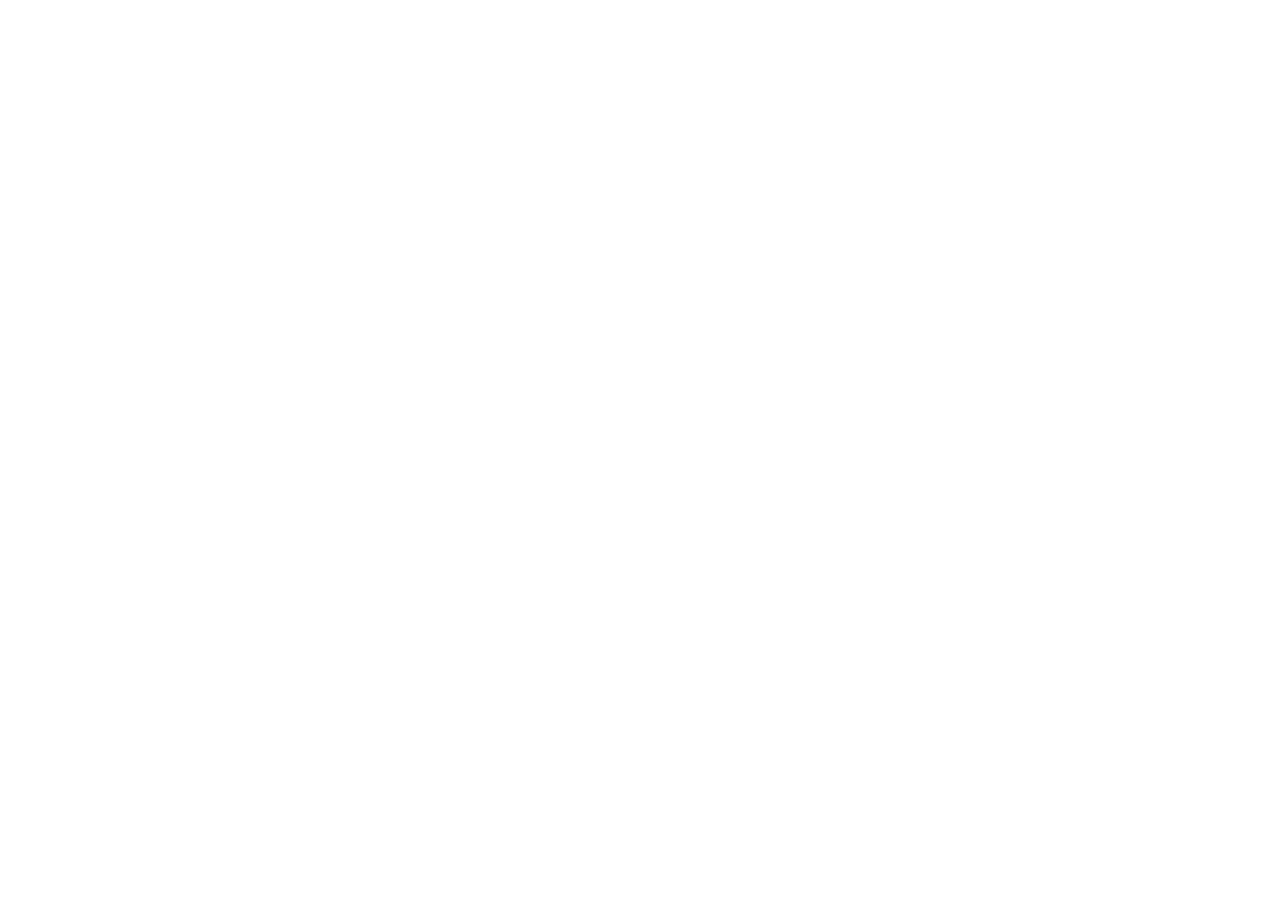
==== easy/index.html @ 2eb8bb4e "add title and fav icon for google homepage" ====
<!DOCTYPE html>
<html lang="en">
<head>
    <meta charset="UTF-8">
    <meta name="viewport" content="width=device-width, initial-scale=1.0">
    <link rel="icon" type="image/x-icon" href="https://www.google.com/favicon.ico">
    <title>Google</title>
</head>
<body>
    
</body>
</html>
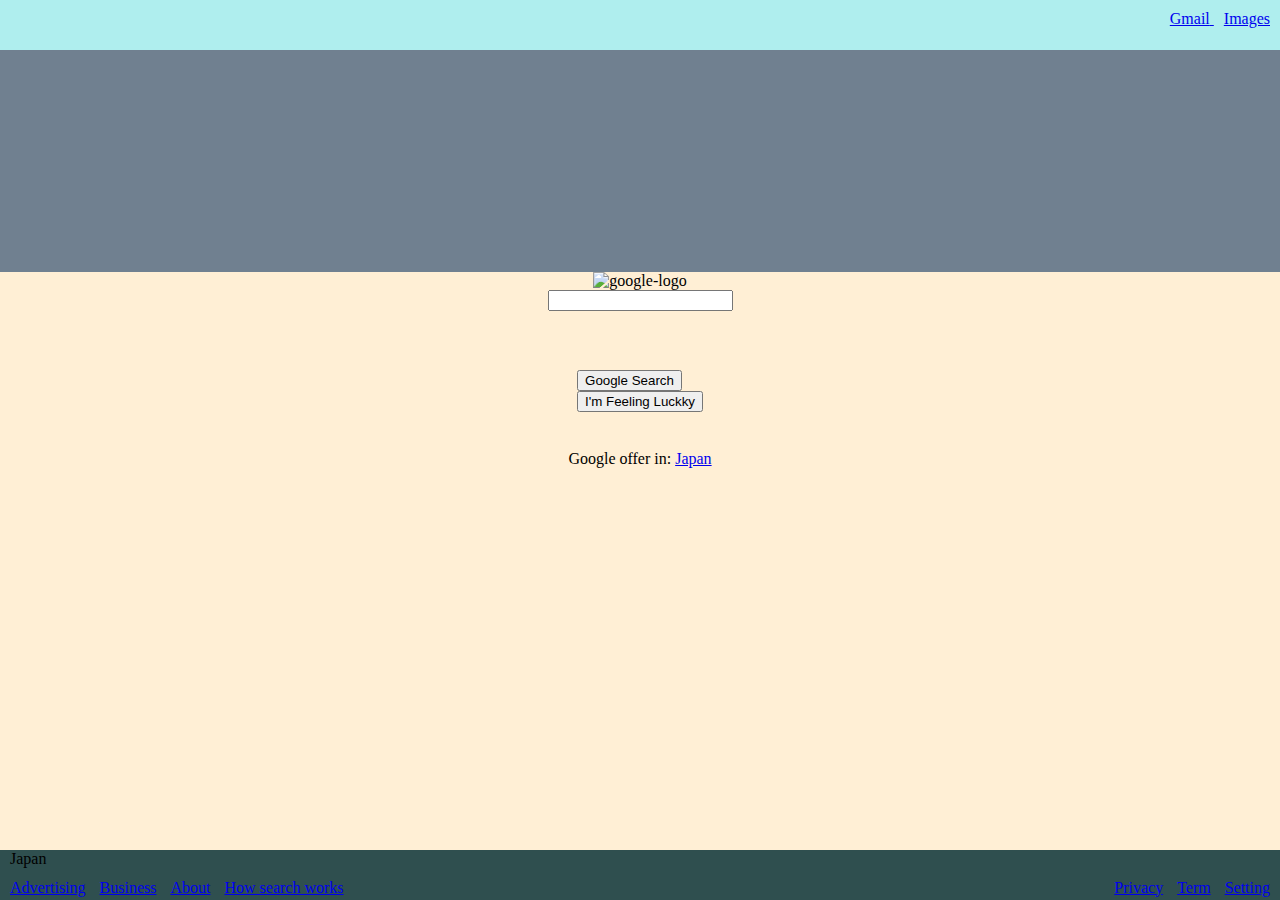
==== commit 0697e72a: "add draft website html and css code" ====
--- a/easy/index.html
+++ b/easy/index.html
@@ -1,12 +1,76 @@
 <!DOCTYPE html>
 <html lang="en">
+
 <head>
     <meta charset="UTF-8">
     <meta name="viewport" content="width=device-width, initial-scale=1.0">
     <link rel="icon" type="image/x-icon" href="https://www.google.com/favicon.ico">
+    <link href="style/style.css" rel="stylesheet">
     <title>Google</title>
 </head>
+
 <body>
-    
+    <div id="container">
+        <header>
+            <div>
+                <a href="#">
+                    <span>Gmail</span>
+                </a>
+                <a href="#">
+                    <span>Images</span>
+                </a>
+            </div>
+        </header>
+        <main>
+            <div id="main-capsule" class="capsule">
+                <div id="logo">
+                    <img src="https://www.google.com/images/branding/googlelogo/1x/googlelogo_color_272x92dp.png"
+                        alt="google-logo ">
+                </div>
+            </div>
+            <div class="capsule">
+                <div id="filling-form">
+                    <input type="text">
+                </div>
+            </div>
+            <div class="capsule">
+                <div id="search-area">
+                    <div>
+                        <button>Google Search</button>
+                    </div>
+                    <div>
+                        <button>I'm Feeling Luckky</button>
+                    </div>
+                </div>
+            </div>
+            <div class="capsule">
+                <div id="region">
+                    <span>Google offer in:</span>
+                    <a href="#">
+                        <span>Japan</span>
+                    </a>
+                </div>
+            </div>
+        </main>
+        <footer>
+            <div class="footer-capsule left span-style">
+                <span>Japan</span>
+            </div>
+            <div class="footer-capsule" id="footer-capsule-bottom">
+                <div class="left span-style">
+                    <a href="#"><span>Advertising</span></a>
+                    <a href="#"><span>Business</span></a>
+                    <a href="#"><span>About</span></a>
+                    <a href="#"><span>How search works</span></a>
+                </div>
+                <div class="right span-style">
+                    <a href="#"><span>Privacy</span></a>
+                    <a href="#"><span>Term</span></a>
+                    <a href="#"><span>Setting</span></a>
+                </div>
+            </div>
+        </footer>
+    </div>
 </body>
+
 </html>--- a/easy/style/style.css
+++ b/easy/style/style.css
@@ -0,0 +1,60 @@
+body{
+    margin: 0px;
+}
+#container{
+    background-color: slategray;
+    height: 100vh;
+    display: grid;
+    /*grid-template-rows: 5% 85% 10%;*/
+    grid-template-rows: 50px 1fr 50px;   
+}
+header{
+    background-color: paleturquoise;
+    width: 100%;
+    display: flex;
+    flex-direction: row;
+    padding: 10px 0 0 0;
+}
+header div{
+    margin: 0 0 0 auto;
+}
+header a{
+    margin-right: 10px;
+}
+main{
+    display: grid;
+    grid-template-rows: 30% 10% 10% 50%;
+}
+main div.capsule{
+    background-color:papayawhip;
+    display: flex;
+}
+div#main-capsule{
+    align-self: flex-end;
+}
+div#logo, div#filling-form, div#search-area, div#region{
+    margin: 0 auto;
+}
+div#search-area{
+    /*display: block;*/
+}
+footer{
+    background-color: darkslategrey;
+    display: flex;
+    flex-direction: column;
+}
+.footer-capsule{
+    height: 50%;
+}
+#footer-capsule-bottom{
+    display: flex;
+}
+.left{
+    margin: auto auto auto 5px;
+}
+.right{
+    margin: auto 5px;
+}
+.span-style span{
+    margin: 0 5px 0 5px;
+}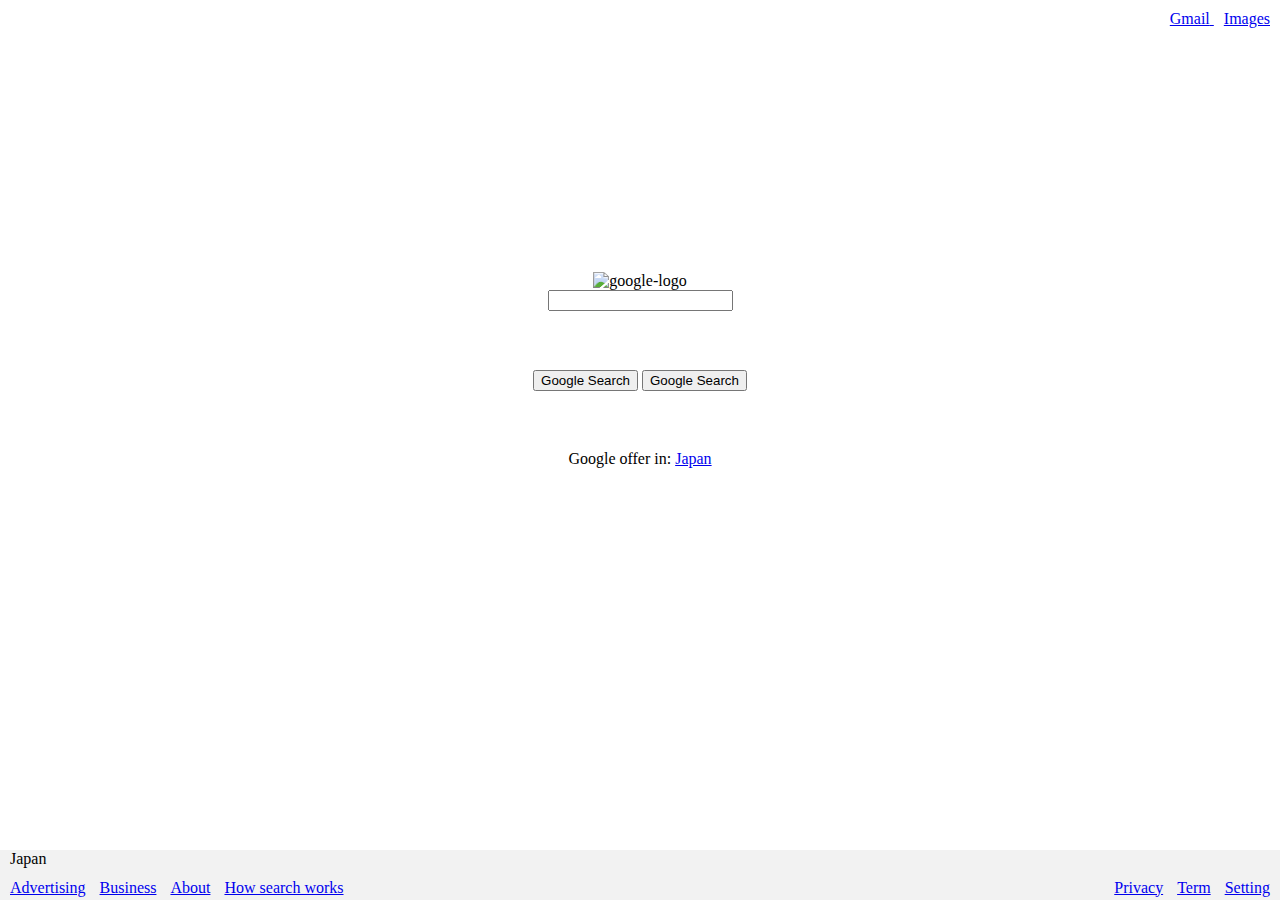
==== commit b762557e: "align button on same line" ====
--- a/easy/index.html
+++ b/easy/index.html
@@ -1,6 +1,5 @@
 <!DOCTYPE html>
 <html lang="en">
-
 <head>
     <meta charset="UTF-8">
     <meta name="viewport" content="width=device-width, initial-scale=1.0">
@@ -35,12 +34,14 @@
             </div>
             <div class="capsule">
                 <div id="search-area">
-                    <div>
+                    <!--<div>
                         <button>Google Search</button>
                     </div>
                     <div>
                         <button>I'm Feeling Luckky</button>
-                    </div>
+                    </div>-->
+                    <button>Google Search</button>
+                    <button>Google Search</button>
                 </div>
             </div>
             <div class="capsule">
@@ -72,5 +73,4 @@
         </footer>
     </div>
 </body>
-
 </html>--- a/easy/style/style.css
+++ b/easy/style/style.css
@@ -2,14 +2,14 @@
     margin: 0px;
 }
 #container{
-    background-color: slategray;
+    background-color: white;
     height: 100vh;
     display: grid;
     /*grid-template-rows: 5% 85% 10%;*/
     grid-template-rows: 50px 1fr 50px;   
 }
 header{
-    background-color: paleturquoise;
+    background-color: white;
     width: 100%;
     display: flex;
     flex-direction: row;
@@ -24,9 +24,9 @@
 main{
     display: grid;
     grid-template-rows: 30% 10% 10% 50%;
+    background-color: white;
 }
 main div.capsule{
-    background-color:papayawhip;
     display: flex;
 }
 div#main-capsule{
@@ -37,9 +37,10 @@
 }
 div#search-area{
     /*display: block;*/
+    display: inline-block;
 }
 footer{
-    background-color: darkslategrey;
+    background-color: #f2f2f2;
     display: flex;
     flex-direction: column;
 }
@@ -55,6 +56,9 @@
 .right{
     margin: auto 5px;
 }
+.span-style{
+    
+}
 .span-style span{
     margin: 0 5px 0 5px;
 }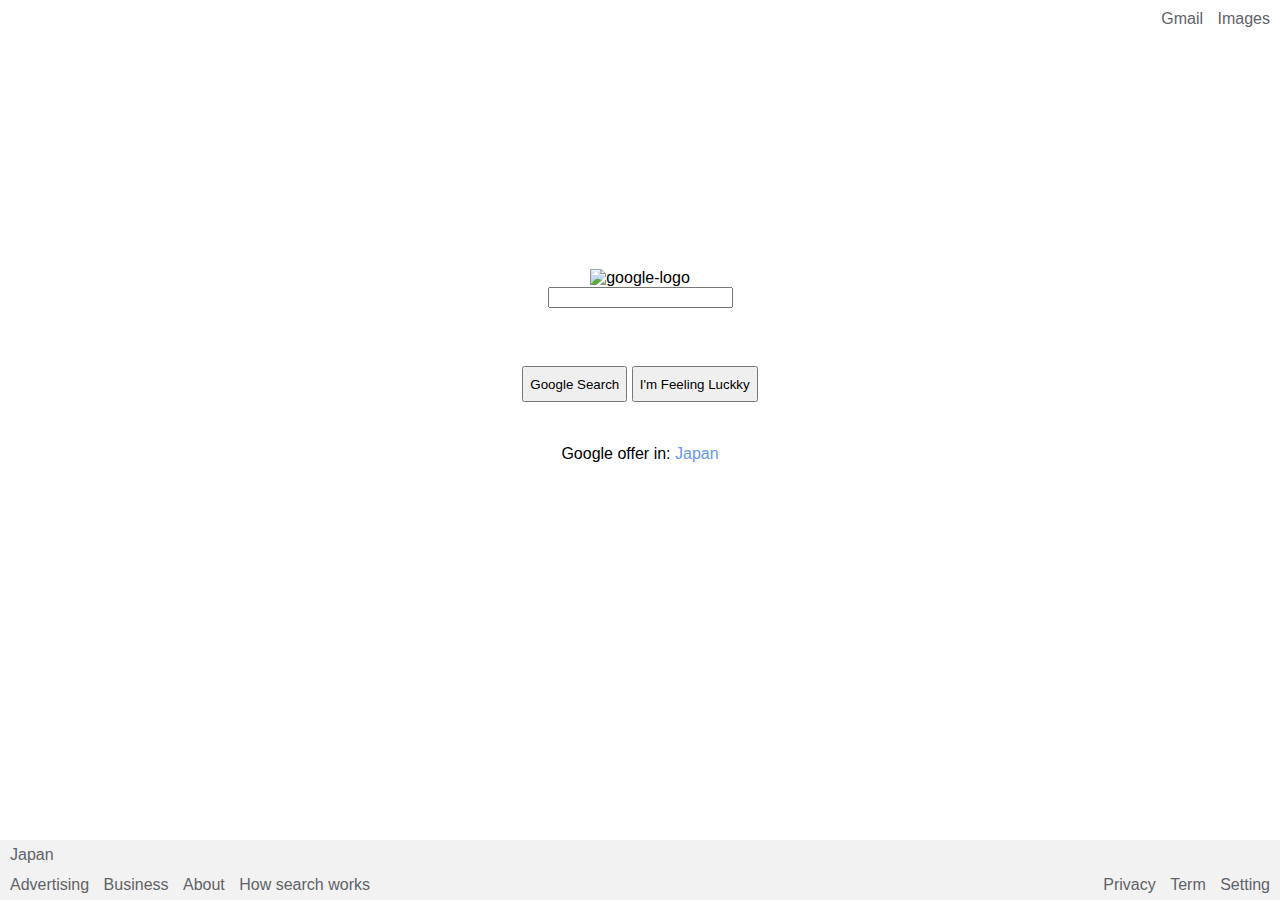
==== commit c8f0306b: "Change text link style and edit footer text margin" ====
--- a/easy/index.html
+++ b/easy/index.html
@@ -1,5 +1,6 @@
 <!DOCTYPE html>
 <html lang="en">
+
 <head>
     <meta charset="UTF-8">
     <meta name="viewport" content="width=device-width, initial-scale=1.0">
@@ -41,7 +42,7 @@
                         <button>I'm Feeling Luckky</button>
                     </div>-->
                     <button>Google Search</button>
-                    <button>Google Search</button>
+                    <button>I'm Feeling Luckky</button>
                 </div>
             </div>
             <div class="capsule">
@@ -54,10 +55,12 @@
             </div>
         </main>
         <footer>
-            <div class="footer-capsule left span-style">
-                <span>Japan</span>
+            <div class="footer-capsule">
+                <div class="left span-style">
+                    <span>Japan</span>
+                </div>
             </div>
-            <div class="footer-capsule" id="footer-capsule-bottom">
+            <div class="footer-capsule">
                 <div class="left span-style">
                     <a href="#"><span>Advertising</span></a>
                     <a href="#"><span>Business</span></a>
@@ -73,4 +76,5 @@
         </footer>
     </div>
 </body>
+
 </html>--- a/easy/style/style.css
+++ b/easy/style/style.css
@@ -1,12 +1,18 @@
 body{
     margin: 0px;
+    font-family: arial,sans-serif;
+}
+body a ,footer span{
+    color: #5f6368;
+}
+a:link{
+    text-decoration: none;
 }
 #container{
     background-color: white;
     height: 100vh;
     display: grid;
-    /*grid-template-rows: 5% 85% 10%;*/
-    grid-template-rows: 50px 1fr 50px;   
+    grid-template-rows: 50px 1fr 60px;   
 }
 header{
     background-color: white;
@@ -29,6 +35,9 @@
 main div.capsule{
     display: flex;
 }
+div#region a{
+    color: cornflowerblue;
+}
 div#main-capsule{
     align-self: flex-end;
 }
@@ -39,6 +48,10 @@
     /*display: block;*/
     display: inline-block;
 }
+div#search-area button{
+    height: 36px;
+    min-width: 54px;
+}
 footer{
     background-color: #f2f2f2;
     display: flex;
@@ -46,19 +59,16 @@
 }
 .footer-capsule{
     height: 50%;
-}
-#footer-capsule-bottom{
     display: flex;
 }
 .left{
     margin: auto auto auto 5px;
+    /*margin-top: auto;
+    margin-left: 5px;*/
 }
 .right{
     margin: auto 5px;
 }
-.span-style{
-    
-}
 .span-style span{
     margin: 0 5px 0 5px;
 }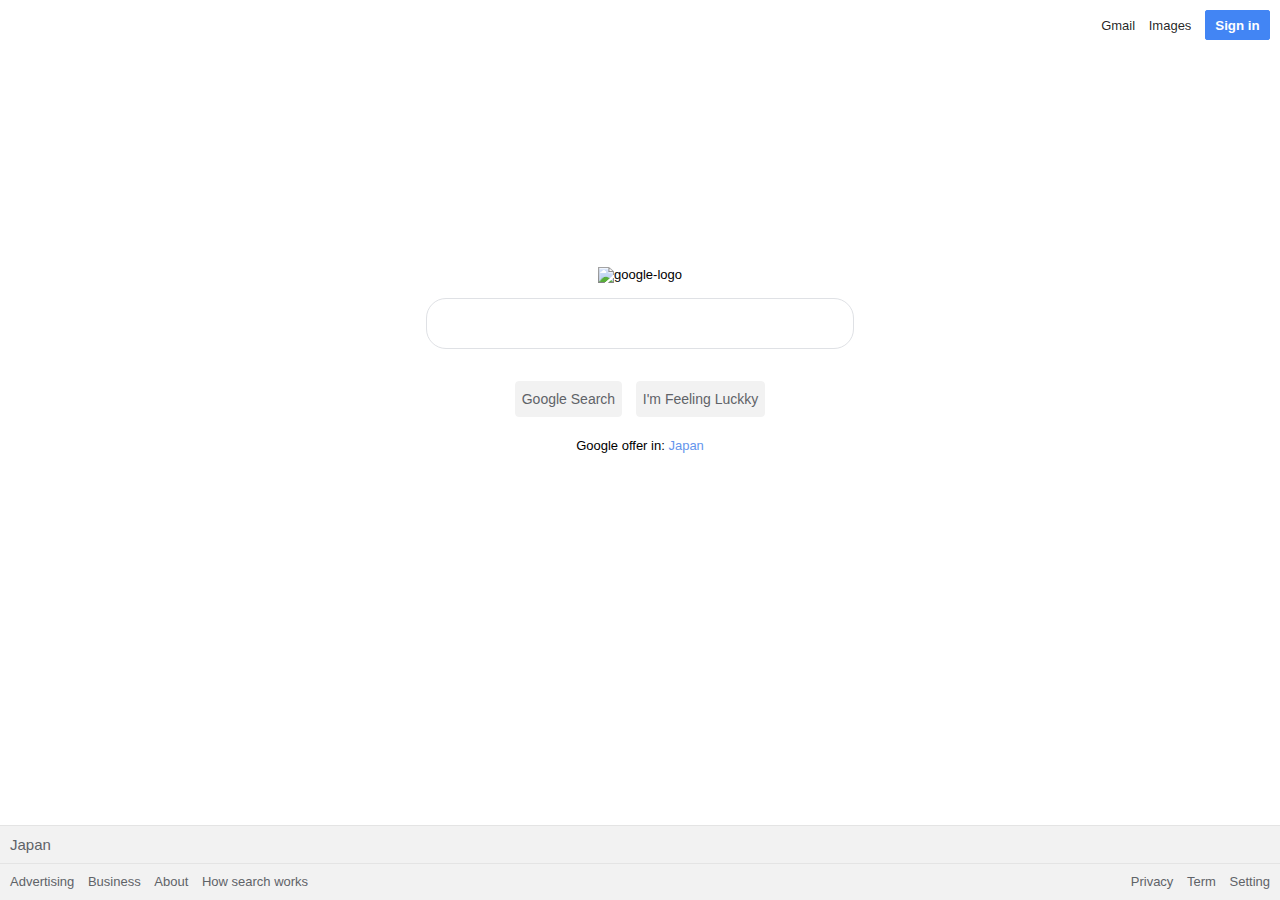
==== commit bee14625: "edit search area ,button and header style" ====
--- a/easy/index.html
+++ b/easy/index.html
@@ -19,6 +19,7 @@
                 <a href="#">
                     <span>Images</span>
                 </a>
+                <button>Sign in</button>
             </div>
         </header>
         <main>
@@ -28,19 +29,13 @@
                         alt="google-logo ">
                 </div>
             </div>
-            <div class="capsule">
+            <div class="capsule search-box">
                 <div id="filling-form">
                     <input type="text">
                 </div>
             </div>
-            <div class="capsule">
+            <div class="capsule search-btn">
                 <div id="search-area">
-                    <!--<div>
-                        <button>Google Search</button>
-                    </div>
-                    <div>
-                        <button>I'm Feeling Luckky</button>
-                    </div>-->
                     <button>Google Search</button>
                     <button>I'm Feeling Luckky</button>
                 </div>
@@ -55,12 +50,12 @@
             </div>
         </main>
         <footer>
-            <div class="footer-capsule">
+            <div class="footer-capsule top-footer">
                 <div class="left span-style">
                     <span>Japan</span>
                 </div>
             </div>
-            <div class="footer-capsule">
+            <div class="footer-capsule bottom-footer">
                 <div class="left span-style">
                     <a href="#"><span>Advertising</span></a>
                     <a href="#"><span>Business</span></a>
--- a/easy/style/style.css
+++ b/easy/style/style.css
@@ -8,21 +8,38 @@
 a:link{
     text-decoration: none;
 }
+a:hover{
+    text-decoration: underline;
+}
 #container{
     background-color: white;
     height: 100vh;
     display: grid;
-    grid-template-rows: 50px 1fr 60px;   
+    grid-template-rows: 50px 1fr 75px;
+    font-size: 13px;
+}
+#container a{
+    color: #000000de;
 }
 header{
     background-color: white;
     width: 100%;
     display: flex;
     flex-direction: row;
-    padding: 10px 0 0 0;
+    align-items: center;
 }
 header div{
     margin: 0 0 0 auto;
+    padding: 10px;
+}
+header div button{
+    height: 30px;
+    width: 65px;
+    background-color: #4285f4;
+    border: 1px solid #4285f4;
+    border-radius: 2px;
+    font-weight: bold;
+    color: #fff;
 }
 header a{
     margin-right: 10px;
@@ -34,6 +51,38 @@
 }
 main div.capsule{
     display: flex;
+}
+div.search-btn ,div.search-box{
+    align-items: center;
+}
+div#search-area button{
+    background-color: #f2f2f2;
+    border: 1px solid #f2f2f2;
+    color: #5F6368;
+    border-radius: 4px;
+    font-size: 14px;
+    margin-left: 5px;
+    margin-right: 5px;
+}
+div#search-area button:hover{
+    background-color: #f8f8f8;
+    border: 1px solid #c6c6c6;
+    color: #222;
+    box-shadow: 0 1px 1px rgba(0,0,0,0.1);
+}
+div#filling-form{
+    width: 80%;
+    height: 60%;
+}
+div#filling-form input{
+    display: block;
+    margin : 0 auto;
+    height: 100%;
+    width: 40%;
+    border-radius: 20px;
+    border: 1px solid #dfe1e5;
+    padding-left: 15px;
+    font-size: 15px;
 }
 div#region a{
     color: cornflowerblue;
@@ -60,6 +109,8 @@
 .footer-capsule{
     height: 50%;
     display: flex;
+    border-top: solid #e4e4e4;
+    border-width: 1px;
 }
 .left{
     margin: auto auto auto 5px;
@@ -71,4 +122,10 @@
 }
 .span-style span{
     margin: 0 5px 0 5px;
+}
+.top-footer{
+    font-size: 15px;
+}
+.bottom-footer{
+    font-size: 13px;
 }